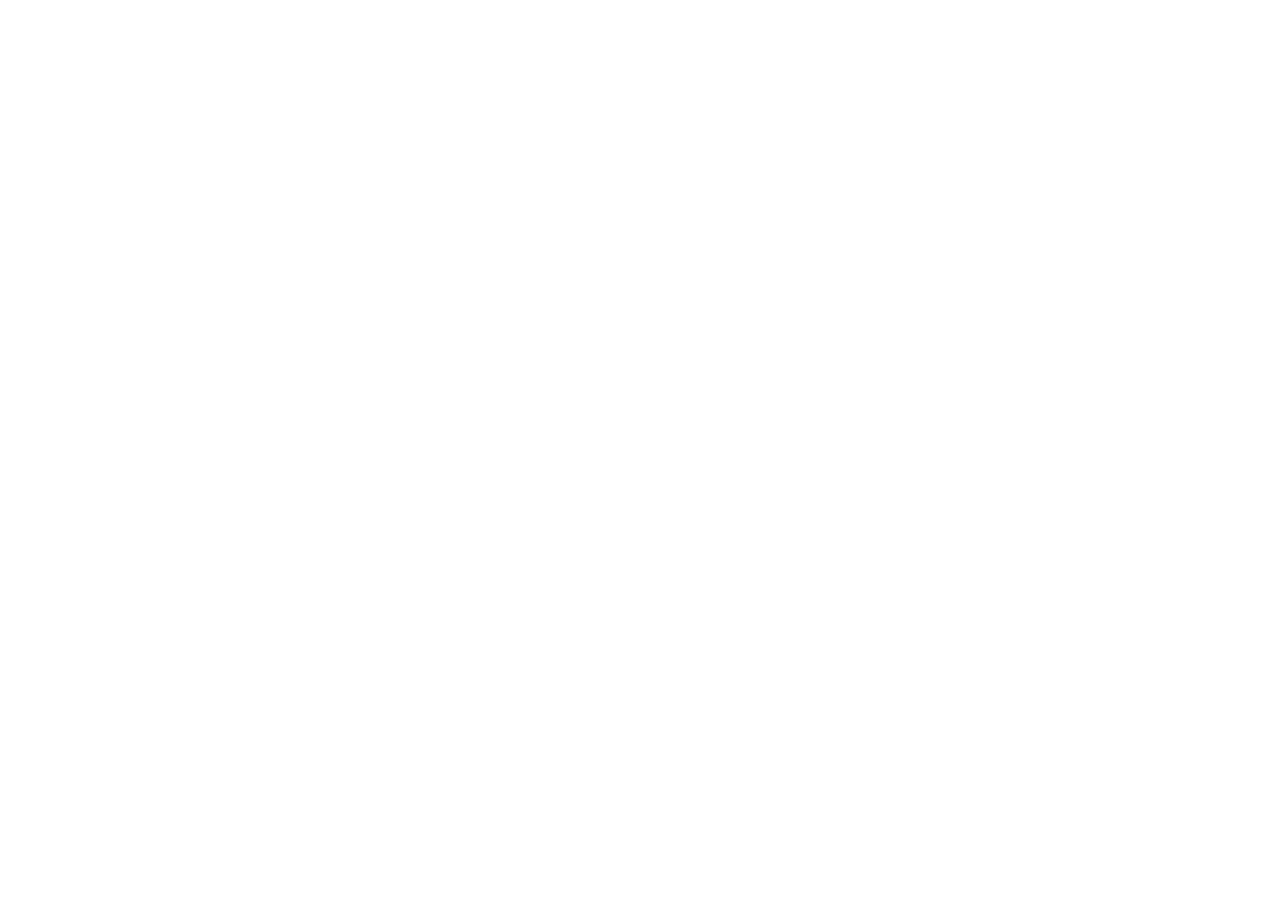
==== CV/index.html @ 3c1f942c "Todo hasta antes de empezar el CV" ====
<!DOCTYPE html>
<html lang="es">
<head>
    <meta charset="UTF-8">
    <meta http-equiv="X-UA-Compatible" content="IE=edge">
    <meta name="viewport" content="width=device-width, initial-scale=1.0">
    <title>Corriculum Vitae</title>
</head>
<body>
    
</body>
</html>
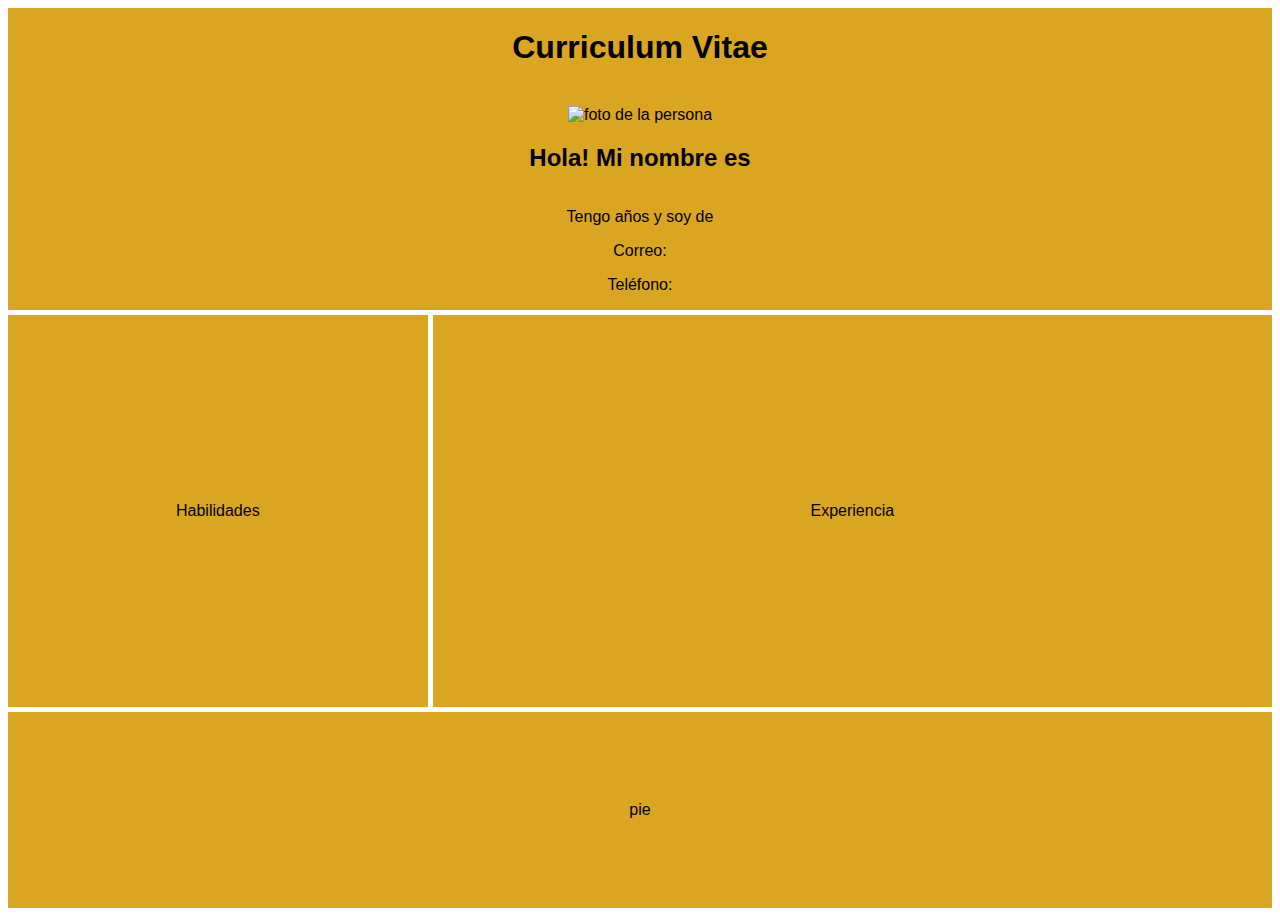
==== commit 26e4b9cb: "CV etapa 1 casi completa" ====
--- a/CV/index.html
+++ b/CV/index.html
@@ -4,9 +4,29 @@
     <meta charset="UTF-8">
     <meta http-equiv="X-UA-Compatible" content="IE=edge">
     <meta name="viewport" content="width=device-width, initial-scale=1.0">
-    <title>Corriculum Vitae</title>
+    <title>Curriculum Vitae</title>
+    <link rel="stylesheet" type="text/css" href="estilo.css" />
 </head>
 <body>
-    
+    <main>
+        <header>
+            <h1>Curriculum Vitae</h1><br>
+            <div>
+                <img src="" alt="foto de la persona" id="foto">
+                <h2>Hola! Mi nombre es <span id="nombre"></span></h2>
+            </div>
+            <div>
+                <p>Tengo <span id="edad"></span> años y soy de <span id="ciudad"></span></p>
+                <p>Correo: <span id="correo"></span></p>
+                <p>Teléfono: <span id="telefono"></span></p>
+            </div>
+        
+        </header>
+        <aside>Habilidades</aside>
+        <article>Experiencia</article>
+        <footer>pie</footer>
+    </main>
+
+    <script src="funciones.js"></script>
 </body>
-</html>+</html> --- a/CV/estilo.css
+++ b/CV/estilo.css
@@ -0,0 +1,33 @@
+main{
+    display: grid;
+    height: 100vh;
+    grid-gap: 5px;
+    grid-template-columns:
+        [sidebar-star] 1fr
+        [sidebar-end contenido-star] 2fr
+        [contenido-end];
+    grid-template-rows: 
+        [header-star] 1fr
+        [header-end contenido-star] 2fr
+        [contenido-end footer-star] 1fr;
+}
+
+main > *{
+    font-family: sans-serif;
+    background-color: goldenrod;
+    align-content: center;
+    justify-content: center;
+    display: grid;
+    text-align: center;
+}
+
+
+header{
+    grid-column: sidebar-star / contenido-end;
+}
+aside{
+    grid-row: header-end / footer-star;
+}
+footer{
+    grid-column: sidebar-star / contenido-end;
+}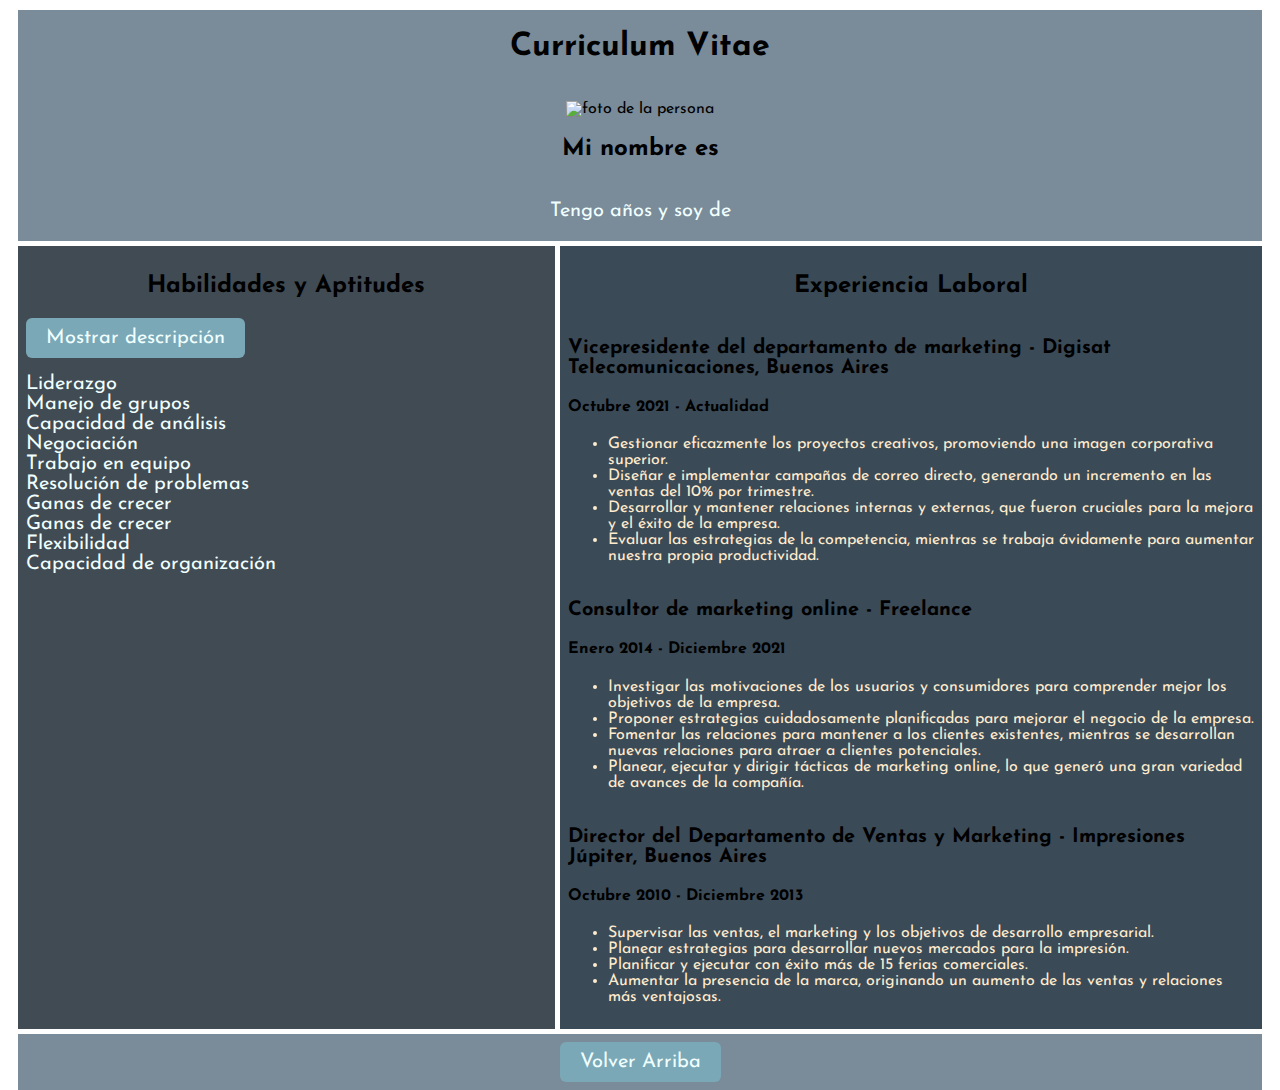
==== commit df197f6d: "CV terminado, faltan comentarios" ====
--- a/CV/index.html
+++ b/CV/index.html
@@ -6,27 +6,82 @@
     <meta name="viewport" content="width=device-width, initial-scale=1.0">
     <title>Curriculum Vitae</title>
     <link rel="stylesheet" type="text/css" href="estilo.css" />
+    <link rel="preconnect" href="https://fonts.googleapis.com">
+    <link rel="preconnect" href="https://fonts.gstatic.com" crossorigin>
+    <link href="https://fonts.googleapis.com/css2?family=Josefin+Sans:ital,wght@1,300&display=swap" rel="stylesheet">
 </head>
 <body>
     <main>
         <header>
-            <h1>Curriculum Vitae</h1><br>
+            <h1 id="CV">Curriculum Vitae</h1><br>
             <div>
                 <img src="" alt="foto de la persona" id="foto">
-                <h2>Hola! Mi nombre es <span id="nombre"></span></h2>
+                <h2>Mi nombre es <span id="nombre"></span></h2>
             </div>
             <div>
                 <p>Tengo <span id="edad"></span> años y soy de <span id="ciudad"></span></p>
-                <p>Correo: <span id="correo"></span></p>
-                <p>Teléfono: <span id="telefono"></span></p>
+                <p><i class="fa-sharp fa-solid fa-envelope"></i> <span id="correo"></span></p>
+                <p><i class="fa-sharp fa-solid fa-phone"></i> <span id="telefono"></span></p>
             </div>
         
         </header>
-        <aside>Habilidades</aside>
-        <article>Experiencia</article>
-        <footer>pie</footer>
+        <aside>
+            <h2><i class="fa-solid fa-marker"></i> Habilidades y Aptitudes</h2>
+            <a class="button" id="boton_mostrar" onclick="mostrar_descripciones()"> Mostrar descripción </a>
+            <div>
+                <dl>
+                    <dt><i class="fa-solid fa-check-square"></i> Liderazgo</dt><dd class="desc">Soltura en la integración y coordinación de equipos de trabajo multidisciplinarios. Disposición para la toma efectiva de decisiones en consulta y comunicación con el grupo.</dd>
+                    <dt><i class="fa-solid fa-check-square"></i> Manejo de grupos</dt><dd class="desc">Capacidad de oratoria y exposición formal de motivos. Buena disposición para la comunicación institucional y el manejo de audiencias.</dd>
+                    <dt><i class="fa-solid fa-check-square"></i> Capacidad de análisis</dt><dd class="desc">Soltura en el manejo de informaciones complejas y análisis de escenarios, así como la obtención de conclusiones y la previsión de futuras necesidades.</dd>
+                    <dt><i class="fa-solid fa-check-square"></i> Negociación</dt><dd class="desc">Buena disposición para las negociaciones y la mediación en escenarios de conflicto y de presión. Capacidad de persuasión.</dd>
+                    <dt><i class="fa-solid fa-check-square"></i> Trabajo en equipo</dt><dd class="desc">Buenas relaciones interpersonales, empatía y canalización productiva de situaciones de stress.</dd>
+                    <dt><i class="fa-solid fa-check-square"></i> Resolución de problemas</dt><dd class="desc">Capacidad de pensamiento independiente y creativo, think-outside-the-box y comodidad en los cambios frecuentes de perspectiva. Alta adaptabilidad y versatilidad laborales.</dd>
+                    <dt><i class="fa-solid fa-check-square"></i> Ganas de crecer</dt><dd class="desc">Facilidad para el aprendizaje y versatilidad, disposición para escenarios retadores y para salir de la zona de confort.</dd>
+                    <dt><i class="fa-solid fa-check-square"></i> Ganas de crecer</dt><dd class="desc">Facilidad para el aprendizaje y versatilidad, disposición para escenarios retadores y para salir de la zona de confort.</dd>
+                    <dt><i class="fa-solid fa-check-square"></i> Flexibilidad</dt><dd class="desc">Soltura en el manejo de situaciones irregulares y capacidad de pensamiento independiente. Comodidad con situaciones de improvisación y entornos inestables.</dd>
+                    <dt><i class="fa-solid fa-check-square"></i> Capacidad de organización</dt><dd class="desc">Buen manejo de la multiplicidad y la información divergente, así como de agendas, organigramas y diagramas de flujo. Alta tolerancia a la frustración y al estrés.</dd>
+                </dl>
+            </div>
+        </aside>
+        <article>
+            <h2><i class="fa-solid fa-business-time"></i> Experiencia Laboral</h2>
+            <div>
+                <h3>Vicepresidente del departamento de marketing - Digisat Telecomunicaciones, Buenos Aires</h3>
+                <h4>Octubre 2021 - Actualidad</h4>
+                <ul>
+                    <li>Gestionar eficazmente los proyectos creativos, promoviendo una imagen corporativa superior.</li>
+                    <li>Diseñar e implementar campañas de correo directo, generando un incremento en las ventas del 10% por trimestre.</li>
+                    <li>Desarrollar y mantener relaciones internas y externas, que fueron cruciales para la mejora y el éxito de la empresa.</li>
+                    <li>Evaluar las estrategias de la competencia, mientras se trabaja ávidamente para aumentar nuestra propia productividad.</li>
+                </ul>
+            </div>
+            <div>
+                <h3>Consultor de marketing online - Freelance</h3>
+                <h4>Enero 2014 - Diciembre 2021</h4>
+                <ul>
+                    <li>Investigar las motivaciones de los usuarios y consumidores para comprender mejor los objetivos de la empresa.</li>
+                    <li>Proponer estrategias cuidadosamente planificadas para mejorar el negocio de la empresa.</li>
+                    <li>Fomentar las relaciones para mantener a los clientes existentes, mientras se desarrollan nuevas relaciones para atraer a clientes potenciales.</li>
+                    <li>Planear, ejecutar y dirigir tácticas de marketing online, lo que generó una gran variedad de avances de la compañía.</li>
+                </ul>
+            </div>
+            <div>
+                <h3>Director del Departamento de Ventas y Marketing - Impresiones Júpiter, Buenos Aires</h3>
+                <h4>Octubre 2010 - Diciembre 2013</h4>
+                <ul>
+                    <li>Supervisar las ventas, el marketing y los objetivos de desarrollo empresarial.</li>
+                    <li>Planear estrategias para desarrollar nuevos mercados para la impresión.</li>
+                    <li>Planificar y ejecutar con éxito más de 15 ferias comerciales.</li>
+                    <li>Aumentar la presencia de la marca, originando un aumento de las ventas y relaciones más ventajosas.</li>
+                </ul>
+            </div>
+        </article>
+        <footer>
+            <a class="button" href="#CV">Volver Arriba</a>
+        </footer>
     </main>
 
     <script src="funciones.js"></script>
+    <script src="https://kit.fontawesome.com/2640acb1aa.js" crossorigin="anonymous"></script>
 </body>
 </html> --- a/CV/estilo.css
+++ b/CV/estilo.css
@@ -1,33 +1,76 @@
+*{
+    font-family: 'Josefin Sans', sans-serif;
+}
 main{
     display: grid;
     height: 100vh;
     grid-gap: 5px;
     grid-template-columns:
-        [sidebar-star] 1fr
-        [sidebar-end contenido-star] 2fr
+        [sidebar-star] 1.3fr
+        [sidebar-end contenido-star] 1.7fr
         [contenido-end];
     grid-template-rows: 
         [header-star] 1fr
         [header-end contenido-star] 2fr
         [contenido-end footer-star] 1fr;
+    margin: 10Px;
 }
 
 main > *{
-    font-family: sans-serif;
-    background-color: goldenrod;
+    display: grid;
+    align-content: start;
+}
+header,footer{
     align-content: center;
     justify-content: center;
-    display: grid;
     text-align: center;
-}
-
-
-header{
     grid-column: sidebar-star / contenido-end;
+    background:#7A8B99 ;
 }
 aside{
     grid-row: header-end / footer-star;
+    background: #414b53;
+    padding: 8px;
+}
+article{
+    background: #3b4a57;
+    padding: 8px;
 }
 footer{
     grid-column: sidebar-star / contenido-end;
-}+    padding: 8px;
+}
+h2{
+    text-align: center;
+}
+h3{
+    font-size: 20px;
+}
+p,dt,a{
+    font-size: 20px;
+    color: azure;
+}
+dd,li{
+    color: blanchedalmond;
+}
+
+.button {
+    display: inline-block;
+    padding: 10px 20px;
+    text-align: center;
+    text-decoration: none;
+    color: azure;
+    background-color: #7aa8b7;
+    border-radius: 6px;
+    outline: none;
+    width:fit-content;
+  }
+  a:hover {
+    color: rgb(204, 224, 224);
+    cursor: pointer;
+    background: #5a808d;
+  }
+.desc{
+    display: none;
+}
+
